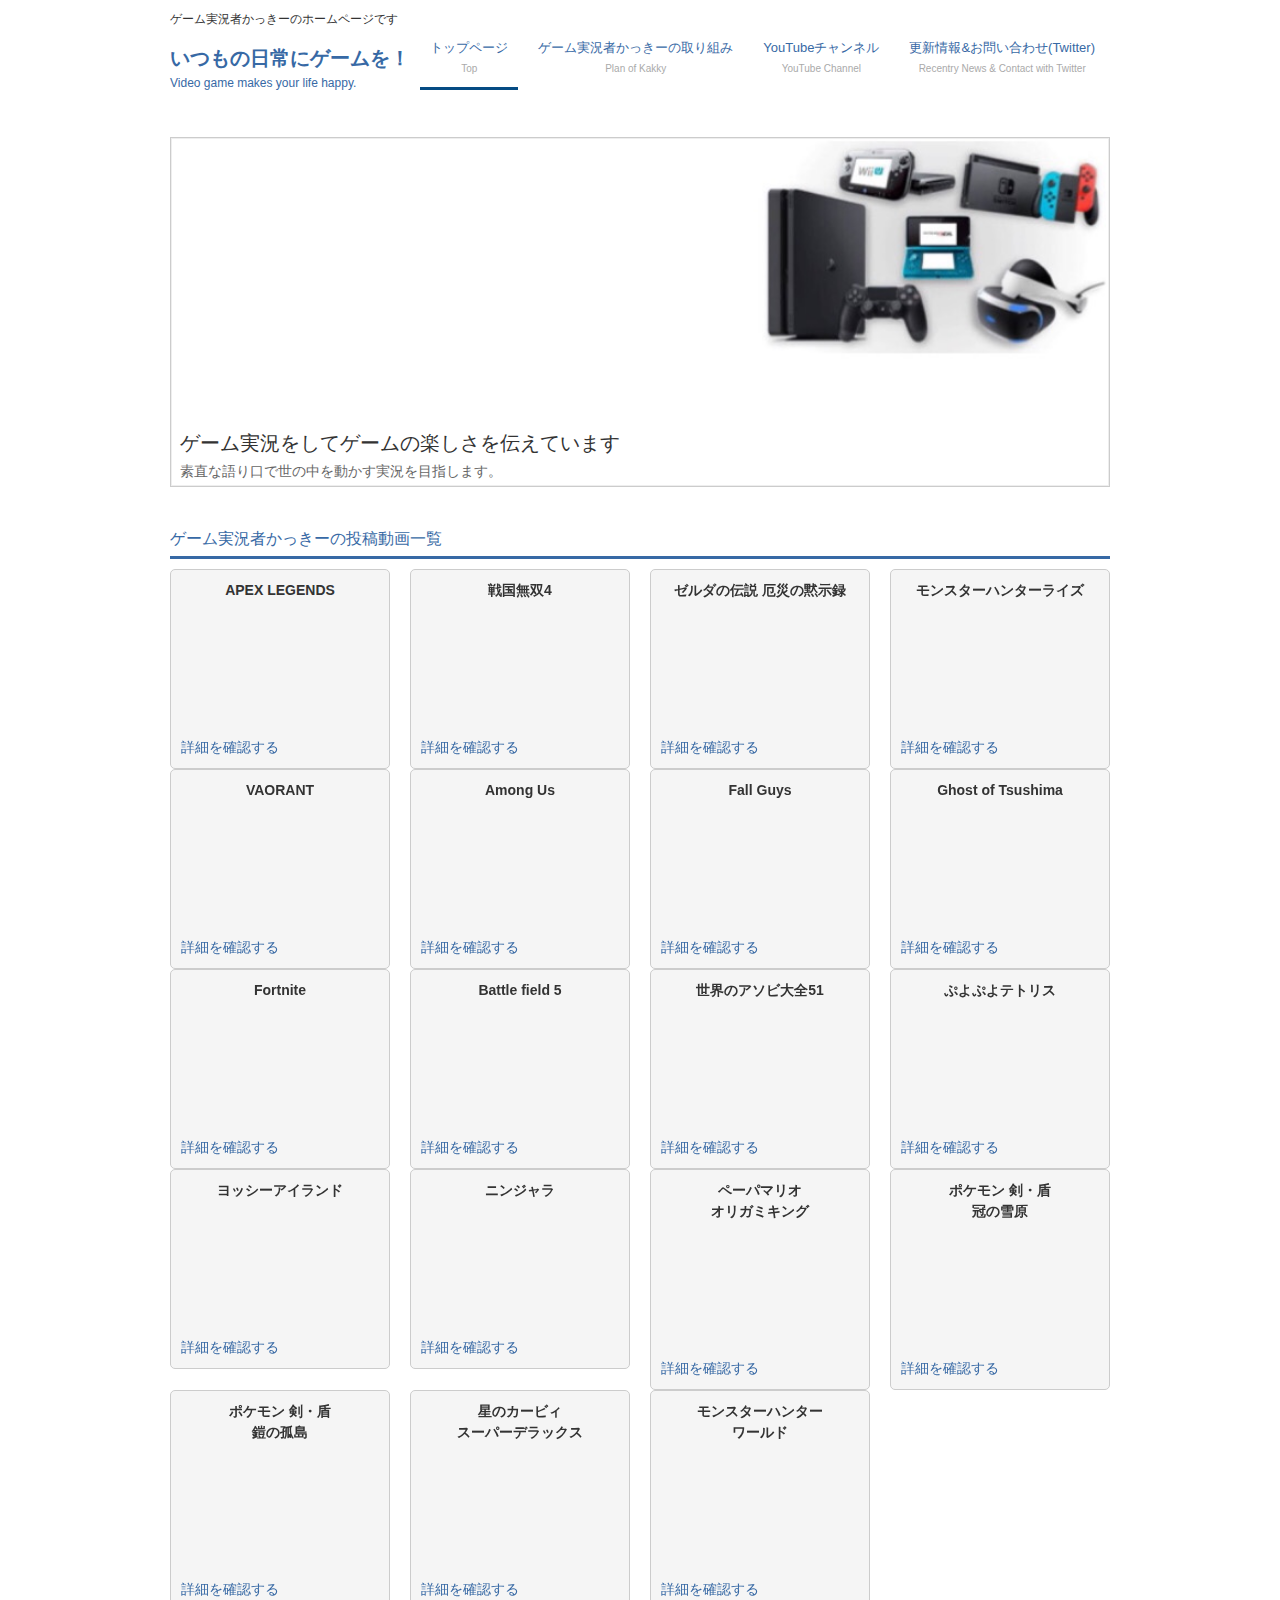
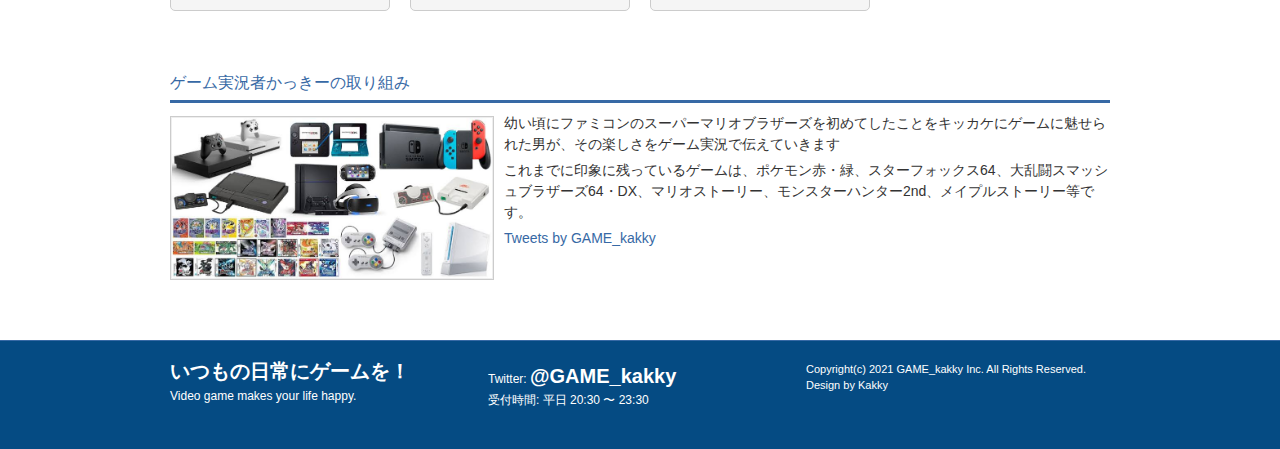
==== index.html @ 049e7fcf "Update index.html" ====
<!DOCTYPE html>
<html dir="ltr" lang="ja">
<head>
<meta charset="UTF-8">
<meta name="viewport" content="width=device-width, user-scalable=yes, maximum-scale=1.0, minimum-scale=1.0">
<meta name="description" content="ゲーム実況者かっきー |いつもの日常にゲームを！">
<meta name="keywords" content="">
<title>ゲーム実況者かっきー |いつもの日常にゲームを！</title>
<link rel="stylesheet" href="style.css" type="text/css" media="screen">
<!--[if lt IE 9]>
<script src="js/html5.js"></script>
<script src="js/css3-mediaqueries.js"></script>
<![endif]-->
<script src="js/jquery1.7.2.min.js"></script>
<script src="js/script.js"></script>
</head>
<body>

<!-- ヘッダー -->
<div id="header">
	<div class="inner">
		<h1>ゲーム実況者かっきーのホームページです</h1>
		<!-- ロゴ -->
		<div class="logo">
			<a href="index.html">いつもの日常にゲームを！<br><span>Video game makes your life happy.</span></a>
		</div>
		<!-- / ロゴ -->
    
	  <!-- メインナビゲーション -->
    <nav id="mainNav">
  		<a class="menu" id="menu"><span>MENU</span></a>
			<div class="panel">
				<ul>
					<li class="active"><a href="index.html">トップページ<br><span>Top</span></a></li>
					<li><a href="#test">ゲーム実況者かっきーの取り組み<br><span>Plan of Kakky</span></a></li>
					<li><a href="https://www.youtube.com/channel/UCup81fVz3pOuxhJ29R-Fa8Q?sub_confirmation=1">YouTubeチャンネル<br><span>YouTube Channel</span></a></li>
					<li><a href="https://twitter.com/GAME_kakky?ref_src=twsrc%5Etfw">更新情報&お問い合わせ(Twitter)<br><span>Recentry News & Contact with Twitter</span></a></li>
				</ul>
      </div>
    </nav>
		<!-- メインナビゲーション -->
    
  </div>
</div>
<!-- / ヘッダー -->

<div id="wrapper">

	<!-- メイン画像 -->
	<div id="mainBanner" class="mainImg">
		<img src="images/game_main4.jpg" alt="" width="936" height="298">
    <div class="slogan">
			<h2>ゲーム実況をしてゲームの楽しさを伝えています</h2>
			<h3>素直な語り口で世の中を動かす実況を目指します。</h3>
		</div>
	</div>
	<!-- / メイン画像 -->
 
	<!-- 4カラム -->
	<section class="content">
		<h3 class="heading">ゲーム実況者かっきーの投稿動画一覧</h3>
  <section class="gridWrapper">

		<article class="grid">
      <h3>APEX LEGENDS</h3>
			<!--<p class="img"><img src="images/eyecatch3.jpg" width="170" height="170" alt=""></p>-->
			<p class="youtube">
<iframe width="150" height="100" src="https://www.youtube.com/embed/videoseries?list=PL0HzbYUSNyf66QDqa0itKLwq8PLi3ZKbb" frameborder="0" allow="accelerometer; autoplay; clipboard-write; encrypted-media; gyroscope; picture-in-picture" allowfullscreen></iframe>
</p>
			<!--<p>ホームページサンプル株式会社では最新技術と自然との調和を目指します。革新的な技術で世の中を動かす企業を目指します。</p>-->
			<p class="readmore"><a href="subpage.html">詳細を確認する</a></p>
		</article>
		<article class="grid">
      <h3>戦国無双4</h3>
			<!--<p class="img"><img src="images/eyecatch3.jpg" width="170" height="170" alt=""></p>-->
			<p class="youtube">
<iframe width="150" height="100" src="https://www.youtube.com/embed/videoseries?list=PL0HzbYUSNyf5QwxwxTfWsIOpQ8aTRb1LQ" frameborder="0" allow="accelerometer; autoplay; clipboard-write; encrypted-media; gyroscope; picture-in-picture" allowfullscreen></iframe>
</p>
			<!--<p>ホームページサンプル株式会社では最新技術と自然との調和を目指します。革新的な技術で世の中を動かす企業を目指します。</p>-->
			<p class="readmore"><a href="subpage.html">詳細を確認する</a></p>
		</article>
    <article class="grid">
	<h3>ゼルダの伝説 厄災の黙示録</h3>
			<p class="youtube">
<iframe width="150" height="100" src="https://www.youtube.com/embed/videoseries?list=PL0HzbYUSNyf7jqXfRMIeBmpi8ENr0FbqO" frameborder="0" allow="accelerometer; autoplay; clipboard-write; encrypted-media; gyroscope; picture-in-picture" allowfullscreen></iframe>
</p>
			
		<!--	<p></p> -->
			
			<p class="readmore"><a href="https://youtu.be/-aH_fjro1sc">詳細を確認する</a></p>
		</article>
				<article class="grid">
      <h3>モンスターハンターライズ</h3>
			<p class="youtube">
<iframe width="150" height="100" src="https://www.youtube.com/embed/videoseries?list=PL0HzbYUSNyf67TXlA6O7IcloMYz2w_YuX" frameborder="0" allow="accelerometer; autoplay; clipboard-write; encrypted-media; gyroscope; picture-in-picture" allowfullscreen></iframe>
</p>
			<p class="readmore"><a href="subpage.html">詳細を確認する</a></p>
		</article>
				<article class="grid">
      <h3>VAORANT</h3>
			<p class="youtube">
<iframe width="150" height="100" src="https://www.youtube.com/embed/videoseries?list=PL0HzbYUSNyf5d-okfB-JUUlS3BEpgXlBS" frameborder="0" allow="accelerometer; autoplay; clipboard-write; encrypted-media; gyroscope; picture-in-picture" allowfullscreen></iframe>
</p>
			<p class="readmore"><a href="subpage.html">詳細を確認する</a></p>
		</article>
				<article class="grid">
      <h3>Among Us</h3>
			<p class="youtube">
<iframe width="150" height="100" src="https://www.youtube.com/embed/videoseries?list=PL0HzbYUSNyf7XOze59fUCMOjYos6AN2jo" frameborder="0" allow="accelerometer; autoplay; clipboard-write; encrypted-media; gyroscope; picture-in-picture" allowfullscreen></iframe>
</p>
			<p class="readmore"><a href="subpage.html">詳細を確認する</a></p>
		</article>
						<article class="grid">
      <h3>Fall Guys</h3>
			<p class="youtube">
<iframe width="150" height="100" src="https://www.youtube.com/embed/videoseries?list=PL0HzbYUSNyf4uznxTFJatvm3SQ216NL3k" frameborder="0" allow="accelerometer; autoplay; clipboard-write; encrypted-media; gyroscope; picture-in-picture" allowfullscreen></iframe>
</p>
			<p class="readmore"><a href="subpage.html">詳細を確認する</a></p>
		</article>
				<article class="grid">
      <h3>Ghost of Tsushima</h3>
			<p class="youtube">
<iframe width="150" height="100" src="https://www.youtube.com/embed/videoseries?list=PL0HzbYUSNyf6spI6goOjULMBIVrTdG2m8" frameborder="0" allow="accelerometer; autoplay; clipboard-write; encrypted-media; gyroscope; picture-in-picture" allowfullscreen></iframe>
</p>
			<p class="readmore"><a href="subpage.html">詳細を確認する</a></p>
		</article>
				<article class="grid">
      <h3>Fortnite</h3>
			<p class="youtube">
<iframe width="150" height="100" src="https://www.youtube.com/embed/videoseries?list=PL0HzbYUSNyf7wQ1xvd4lbq1agkwjiWAI3" frameborder="0" allow="accelerometer; autoplay; clipboard-write; encrypted-media; gyroscope; picture-in-picture" allowfullscreen></iframe>
</p>
			<p class="readmore"><a href="subpage.html">詳細を確認する</a></p>
		</article>
				<article class="grid">
      <h3>Battle field 5</h3>
			<p class="youtube">
<iframe width="150" height="100" src="https://www.youtube.com/embed/videoseries?list=PL0HzbYUSNyf6mF4R9MT7sQAlTG2nt3J6A" frameborder="0" allow="accelerometer; autoplay; clipboard-write; encrypted-media; gyroscope; picture-in-picture" allowfullscreen></iframe>
</p>
			<p class="readmore"><a href="subpage.html">詳細を確認する</a></p>
		</article>
				<article class="grid">
      <h3>世界のアソビ大全51</h3>
			<p class="youtube">
<iframe width="150" height="100" src="https://www.youtube.com/embed/videoseries?list=PL0HzbYUSNyf4pENpkUe7AvAYzjE7wUzLw" frameborder="0" allow="accelerometer; autoplay; clipboard-write; encrypted-media; gyroscope; picture-in-picture" allowfullscreen></iframe>
</p>
			<p class="readmore"><a href="subpage.html">詳細を確認する</a></p>
		</article>
				<article class="grid">
      <h3>ぷよぷよテトリス</h3>
			<p class="youtube">
<iframe width="150" height="100" src="https://www.youtube.com/embed/videoseries?list=PL0HzbYUSNyf6wNc14gIwM-EoGisE4n_5X" frameborder="0" allow="accelerometer; autoplay; clipboard-write; encrypted-media; gyroscope; picture-in-picture" allowfullscreen></iframe>
</p>
			<p class="readmore"><a href="subpage.html">詳細を確認する</a></p>
		</article>
				<article class="grid">
      <h3>ヨッシーアイランド</h3>
			<p class="youtube">
<iframe width="150" height="100" src="https://www.youtube.com/embed/videoseries?list=PL0HzbYUSNyf4JiUD9EXOtkDEardtKADnN" frameborder="0" allow="accelerometer; autoplay; clipboard-write; encrypted-media; gyroscope; picture-in-picture" allowfullscreen></iframe>
</p>
			<p class="readmore"><a href="subpage.html">詳細を確認する</a></p>
		</article>
				<article class="grid">
      <h3>ニンジャラ</h3>
			<p class="youtube">
<iframe width="150" height="100" src="https://www.youtube.com/embed/videoseries?list=PL0HzbYUSNyf5FbJzzpJgqMgTw_qTJ4Nb5" frameborder="0" allow="accelerometer; autoplay; clipboard-write; encrypted-media; gyroscope; picture-in-picture" allowfullscreen></iframe>
</p>
			<p class="readmore"><a href="subpage.html">詳細を確認する</a></p>
		</article>
		<article class="grid">
			<h3>ペーパマリオ<br>オリガミキング</h3>
			<p class="youtube">
<iframe width="150" height="100" src="https://www.youtube.com/embed/videoseries?list=PL0HzbYUSNyf70BgomaaMljh2quFSk7mq9" frameborder="0" allow="accelerometer; autoplay; clipboard-write; encrypted-media; gyroscope; picture-in-picture" allowfullscreen></iframe>
</p>
			<!--<p>ホームページサンプル株式会社では最新技術と自然との調和を目指します。革新的な技術で世の中を動かす企業を目指します。</p>-->
			<p class="readmore"><a href="https://www.youtube.com/embed/videoseries?list=PL0HzbYUSNyf70BgomaaMljh2quFSk7mq9">詳細を確認する</a></p>
		</article>
		<article class="grid">
			<h3>ポケモン 剣・盾<br>冠の雪原</h3>
			<!--<p class="img"><img src="images/eyecatch2.jpg" width="170" height="170" alt=""></p>-->
			<p class="youtube">
<iframe width="150" height="100" src="https://www.youtube.com/embed/videoseries?list=PL0HzbYUSNyf63YAkgWi8p-3kAlQIdkEBA" frameborder="0" allow="accelerometer; autoplay; clipboard-write; encrypted-media; gyroscope; picture-in-picture" allowfullscreen></iframe>
</p>
			<!--<p>ホームページサンプル株式会社では最新技術と自然との調和を目指します。革新的な技術で世の中を動かす企業を目指します。</p>-->
			<p class="readmore"><a href="subpage.html">詳細を確認する</a></p>
		</article>
				<article class="grid">
      <h3>ポケモン 剣・盾<br>鎧の孤島</h3>
			<p class="youtube">
<iframe width="150" height="100" src="https://www.youtube.com/embed/videoseries?list=PL0HzbYUSNyf7LP19UsKRMn2vyfhxezfEv" frameborder="0" allow="accelerometer; autoplay; clipboard-write; encrypted-media; gyroscope; picture-in-picture" allowfullscreen></iframe>
</p>
			<p class="readmore"><a href="subpage.html">詳細を確認する</a></p>
		</article>
				<article class="grid">
      <h3>星のカービィ<br>スーパーデラックス</h3>
			<p class="youtube">
<iframe width="150" height="100" src="https://www.youtube.com/embed/videoseries?list=PL0HzbYUSNyf67U4Lsc9cTgIwo1CGWWo3G" frameborder="0" allow="accelerometer; autoplay; clipboard-write; encrypted-media; gyroscope; picture-in-picture" allowfullscreen></iframe>
</p>
			<p class="readmore"><a href="subpage.html">詳細を確認する</a></p>
		</article>
				<article class="grid">
      <h3>モンスターハンター<br>ワールド</h3>
			<p class="youtube">
<iframe width="150" height="100" src="https://www.youtube.com/embed/videoseries?list=PL0HzbYUSNyf7HjWcYU_2t5K2lwXS5Lhk3" frameborder="0" allow="accelerometer; autoplay; clipboard-write; encrypted-media; gyroscope; picture-in-picture" allowfullscreen></iframe>
</p>
			<p class="readmore"><a href="subpage.html">詳細を確認する</a></p>
		</article>
	</section>
</section>
	<!-- / 4カラム -->
      
	<section class="content">
		<h3 id="test" class="heading">ゲーム実況者かっきーの取り組み</h3>
		<!--<h3><span id="test"></span></h3>-->
		<article>
			<img src="images/game_hard_itiran.jpg" width="320" height="240" alt="" class="alignleft frame">
			<p>幼い頃にファミコンのスーパーマリオブラザーズを初めてしたことをキッカケにゲームに魅せられた男が、その楽しさをゲーム実況で伝えていきます</p>
			<p>これまでに印象に残っているゲームは、ポケモン赤・緑、スターフォックス64、大乱闘スマッシュブラザーズ64・DX、マリオストーリー、モンスターハンター2nd、メイプルストーリー等です。</p>
      <!--<p>革新的な技術で世の中を動かす企業を目指します。ホームページサンプル株式会社では最新技術と自然との調和を目指します。革新的な技術で世の中を動かす企業を目指します。</p>
			<p>ホームページサンプル株式会社では最新技術と自然との調和を目指します。革新的な技術で世の中を動かす企業を目指します。ホームページサンプル株式会社では最新技術と自然との調和を目指します。革新的な技術で世の中を動かす。革新的な技術で世の中を動かす。</p>-->
			<a class="twitter-timeline" data-width="80%" data-height="500" data-theme="dark" href="https://twitter.com/GAME_kakky?ref_src=twsrc%5Etfw">Tweets by GAME_kakky</a> 
<script async src="https://platform.twitter.com/widgets.js" charset="utf-8">
</script>
		</article>
	</section>

</div>
<!-- / WRAPPER -->

<!-- フッター -->
<div id="footer">
	<div class="inner">
    
		<!-- 3カラム -->
    <section class="gridWrapper">
      
			<article class="grid">
      	<!-- ロゴ -->
				<p class="logo"><a href="index.html">いつもの日常にゲームを！<br /><span>Video game makes your life happy.</span></a></p>
				<!-- / ロゴ -->
			</article>
			
      <article class="grid">
      	<!-- 電話番号+受付時間 -->
				<p class="tel">Twitter: <strong><a href="https://twitter.com/GAME_kakky?ref_src=twsrc%5Etfw">@GAME_kakky</a></strong></p>
				<p>受付時間: 平日 20:30 〜 23:30</p>
				<!-- / 電話番号+受付時間 -->
			</article>
			
      <article class="grid copyright">
      	Copyright(c) 2021 GAME_kakky Inc. All Rights Reserved. Design by <a href="https://twitter.com/GAME_kakky?ref_src=twsrc%5Etfw" target="_blank" rel="nofollow">Kakky</a>
			</article>
		
    </section>
		<!-- / 3カラム -->
      
	</div>
</div>
<!-- / フッター -->

</body>
</html>
---- style.css ----
@charset "utf-8";


/* =Reset default browser CSS.
Based on work by Eric Meyer: http://meyerweb.com/eric/tools/css/reset/index.html
-------------------------------------------------------------- */
html, body, div, span, applet, object, iframe, h1, h2, h3, h4, h5, h6, p, blockquote, pre, a, abbr, acronym, address, big, cite, code, del, dfn, em, font, ins, kbd, q, s, samp, small, strike, strong, sub, sup, tt, var, dl, dt, dd, ol, ul, li, fieldset, form, label, legend, table, caption, tbody, tfoot, thead, tr, th, td {border: 0;font-family: inherit;font-size: 100%;font-style: inherit;font-weight: inherit;margin: 0;outline: 0;padding: 0;vertical-align: baseline;}
:focus {outline: 0;}

ol, ul {list-style: none;}
table {border-collapse: separate;border-spacing: 0;}
caption, th, td {font-weight: normal;text-align: left;}
blockquote:before, blockquote:after,q:before, q:after {content: "";}
blockquote, q {quotes: "" "";}
a img{border: 0;}
figure{margin:0}
article, aside, details, figcaption, figure, footer, header, hgroup, menu, nav, section {display: block;}
/* -------------------------------------------------------------- */

body{
color:#333;
font:12px verdana,"ヒラギノ丸ゴ ProN W4","Hiragino Maru Gothic ProN","メイリオ","Meiryo","ＭＳ Ｐゴシック","MS PGothic",Sans-Serif;
line-height:1.5;
background:#fff;
-webkit-text-size-adjust: none;
}


/* リンク設定
------------------------------------------------------------*/
a{color:#3769a5;text-decoration:none;}
a:hover{color:#054b83;}
a:active, a:focus{outline:0;}


/* 全体
------------------------------------------------------------*/
#wrapper{
margin:0 auto;
padding:0 1%;
width:98%;
position:relative;
}

.inner{
margin:0 auto;
width:100%;
}


/*************
/* ヘッダー
*************/
#header{
padding:10px 0 15px;
overflow:hidden;
}

* html #header{height:1%;}

#header h1{
font-size:12px;
font-weight:normal;
}


/*************
/* ロゴ
*************/
#header .logo{
float:left;
padding:20px 0 0;
}

.logo a{
font-size:20px;
font-weight:bold;
line-height:1;
}

.logo span{
font-size:12px;
font-weight:normal;
}


/**************************
/* メイン画像（トップページ+サブページ）
**************************/
#mainBanner{
margin:30px auto;
padding:0;
width:100%;
position:relative;
line-height:0;
}

#mainBanner img{
max-width:100%;
height:auto;
padding:1px;
border:1px solid #ccc;
background:#eee;
}

.slogan{
position:absolute;
max-width:100%;
height:auto;
bottom:0;
left:0;
padding:5px 10px;
line-height:1.4;
z-index:100;
}

.slogan h2{
padding-bottom:5px;
color:#333;
font-size:20px;
}

.slogan h3{
font-size:14px;
color:#666;
}

/* サブページ スローガンの背景・黒*/
.subImg .slogan{left:auto;right:0;}

.subImg .slogan h2{color:#fff;}
.subImg .slogan h3{color:#ccc;}



/**************************
/* グリッド
**************************/
.gridWrapper{
padding-bottom:20px;
overflow: hidden;
}

* html .gridWrapper{height:1%;}
	
.grid{
float:left;
border-radius: 5px;
border: 1px solid #ccc;
background: #f5f5f5;   
}

.grid h3{
padding:10px 5px;
font-weight:bold;
text-align:center;
}

.grid p{
padding:5px 10px;
text-align:left;
}

.grid p.img{text-align:center;}

.gridWrapper img, img.frame{
max-width:100%;
height:auto;
margin-bottom:10px;
padding:1px;
border:1px solid #ccc;
background:#eee;
}

#sub img{
padding:0;
border:1px solid #ccc;
}

/* フッター内のグリッド(3カラム) */
#footer .grid{
color:#fff;
background:transparent;
}

#footer .grid p{padding:0;}


/*************
メイン コンテンツ
*************/
section.content{
padding:10px 0;
margin-bottom:20px;
border-radius:6px;
overflow:hidden;
font-size:14px;
}

* html section.content{height:1%;}

section.content p{margin-bottom:5px;}

h3.heading{
padding-bottom:5px;
margin-bottom:10px;
font-size:16px;
border-bottom:3px solid #3769a5;
color:#3769a5;
}

section.content img{
max-width:90%;
height:auto;
}

.alignleft{
float:left;
clear:left;
margin:3px 10px 10px 0;
}

.alignright{
float:right;
clear:right;
margin:3px 0 10px 10px;
}

#gallery .grid{
padding:5px 0 0;
border:0;
background:#fff;
}


/*************
テーブル
*************/
table.table{
border-collapse:collapse;
width:100%;
margin:10px auto;
}

table.table th,table.table td{
padding:5px;
border:1px solid #054b83;
}

table.table th{
text-align:right;
font-weight:bold;
letter-spacing:1px;
white-space:nowrap;
color:#fff;
background:#3769a5;
border-left:#054b83 5px solid
}

table.table td{border-left:#054b83 3px double}



/*************
サブ（フッター前）コンテンツ
*************/
#sub ul{padding:10px;}

#sub li{
margin-bottom:10px;
padding-bottom:10px;
border-bottom:1px dashed #ebebeb;
}

#sub li:last-child{
border:0;
margin-bottom:0;
}

#sub li a{display:block;}

#sub ul.list{padding-bottom:7px;}

#sub ul.list li{
clear:both;
margin-bottom:4px;
padding:4px 0;
overflow:hidden;
}

* html #sub ul.list li{height:1%;}

#sub ul.list li img{
float:left;
margin:0 10px 0 0;
}

#sub ul.list li{
font-size:12px;
line-height:1.35;
}


/*************
/* フッター
*************/
#footer{
clear:both;
padding:20px 0;
overflow:hidden;
background:#054b83;
border-top:1px solid #3769a5;
}

* html #footer{height:1%;}

.tel strong{
font-size:20px;
font-weight:bold;
}

#footer a{color:#fff;}
#footer a:hover{color:#ccc;}

#footer .copyright{font-size:11px;}


/* PC用 */
@media only screen and (min-width:960px){	
	#wrapper,.inner{
	width:940px;
	padding:0;
	}
	
	#wrapper{padding-bottom:20px;}
	
  nav div.panel{
	display:block !important;
	float:right;
	}

	a#menu{display:none;}

	nav#mainNav ul{
	float:right;
	overflow:hidden;
	}

	* html nav#mainNav ul{height:1%;}

	nav#mainNav ul li{
	float:left;
	margin:0 5px;
	text-align:center;
	}

	nav#mainNav ul a{
	font-size:13px;
	display:block;
	padding:10px;
	border-bottom:3px solid #fff;
	}

	nav#mainNav ul span{
	color:#aaa;
	font-size:10px;
	}

	nav#mainNav ul li.active a,nav#mainNav ul a:hover{border-color:#054b83;}
	
	#mainBanner img{max-width:936px;}
	
	/* グリッド全体 */
	.gridWrapper{
	width:960px;
	margin:0 0 0 -20px;
	}
	
	/* グリッド共通 ベース:トップページ4カラム */
	.grid{
	float:left;
	width:218px;
	margin-left:20px;
	}
	
	/* サブコンテンツ + フッター グリッド(3カラム) */
	#sub .grid, #footer .grid{width:298px;}
	#footer .grid{border:0;}
	
	/* ギャラリー グリッド(4カラム) */
	#gallery{margin-left:-10px;}
  #gallery .grid{width:220px;}	
}


/* モニター幅940px以下 */
@media only screen and (max-width:940px){
	*{
    -webkit-box-sizing: border-box;
       -moz-box-sizing: border-box;
         -o-box-sizing: border-box;
        -ms-box-sizing: border-box;
            box-sizing: border-box;
	}
	
	#header h1{text-align:center;}
	
	#header .logo,#footer .logo{
	float:none;
	text-align:center;
	padding:10px 5px;
	}
	
	nav#mainNav{
	clear:both;
	width:100%;
	margin:0 auto;
	padding:0;
	background: -webkit-gradient(linear, left top, left bottom, color-stop(1, #054b83), color-stop(0.00, #3769a5));
	background: -webkit-linear-gradient(top, #3769a5 0%, #054b83 100%);
	background: -moz-linear-gradient(top, #3769a5 0%, #054b83 100%);
	background: -o-linear-gradient(top, #3769a5 0%, #054b83 100%);
	background: -ms-linear-gradient(top, #3769a5 0%, #054b83 100%);
	background: linear-gradient(top, #3769a5 0%, #054b83 100%);
	}

	nav#mainNav a.menu{
	width:100%;
	display:block;
	height:40px;
	line-height:40px;
	font-weight: bold;
	text-align:left;
	color:#fff;
	}

	nav#mainNav a#menu span{padding-left:10px;}
	nav#mainNav a.menu span:before{content: "→ ";}
	nav#mainNav a.menuOpen span:before{content: "↓ ";}

	nav#mainNav a#menu:hover{cursor:pointer;}

	nav .panel{
	display: none;
	width:100%;
	position: relative;
	right: 0;
	top:0;
	z-index: 1;
	}

	nav#mainNav ul li{
	float: none;
	clear:both;
	width:100%;
	height:auto;
	line-height:1.2;
	}

	nav#mainNav ul li a,nav#mainNav ul li.current-menu-item li a{
	display: block;
	padding:15px 10px;
	text-align:left;
	border-bottom:1px dashed #fff;
	color:#fff;
	background:#054b83;
	}
	
	nav#mainNav ul li a span{padding-left:10px;}
	
	nav#mainNav ul li:first-child a{border-top:1px dashed #fff;}
	
	nav#mainNav ul li:last-child a{border:0;}
	
	nav#mainNav ul li.active a,nav#mainNav ul li a:hover{background:#3769a5;}

	nav div.panel{float:none;}
	
	.grid{
	float:left;
	width:48%;
	margin:10px 2% 0 0;
	}
	
	.grid img{
	float:left;
	margin-right:5px;
	}
	
	#gallery{padding-left:1px;}
	
	#gallery .grid{
	width:23%;
	margin:0 2% 0 0;
	padding:0;
	}
	
	#gallery .grid img{
	float:none;
	margin:0;
	}
	
	#sub .grid{
	width:32%;
	margin:10px 1%;
	}
	
	#sub .grid:first-child{
	margin-left:0;
	}
	
	#sub .grid:last-child{
	margin-right:0;
	}
	
	#footer .grid, #footer .grid p{
	float:none;
	width:100%;
	text-align:center;
	border:0;
	}
	
	#footer .grid:last-child{padding-top:20px;}
}


/* iPad 縦 */
@media only screen and (max-width:768px){
  #header{padding-bottom:0;}	

	#header h1{text-align:center;}
	
	#header .logo{
	float:none;
	text-align:center;
	padding:10px 5px 20px;
	}
	
	#sub ul.list{padding:10px 10px 11px;}
	
	#sub ul.list li{
	padding-bottom:10px;
	margin-bottom:8px;
	}
}


/* スマートフォン 横(ランドスケープ) */
@media only screen and (max-width:640px){
	#footer .grid p{text-align:center;}
	
	.grid img{
	float:none;
	margin:0 auto;
	}
	
	.grid p,#sub .grid li{text-align:left;}

  .alignleft,.alignright{
	float:none;
	display:block;
	margin:0 auto 10px;
	}
	
	#sub ul.list li img{margin:0 5px 0 0;}
}


/* スマートフォン 縦(ポートレート) */
@media only screen and (max-width:480px){
	#mainBanner{margin-left:1px;}
	#mainBanner h2,#mainBanner h3{font-size:75%;}
	
	#sub .grid{
	float:none;
	width:98%;
	}
	
	#sub .grid h3{padding:10px 5px;}
	
	#sub ul.list{padding:10px;}
	
	#sub ul.list li{
	padding-bottom:3px;
	margin-bottom:3px;
	}
}
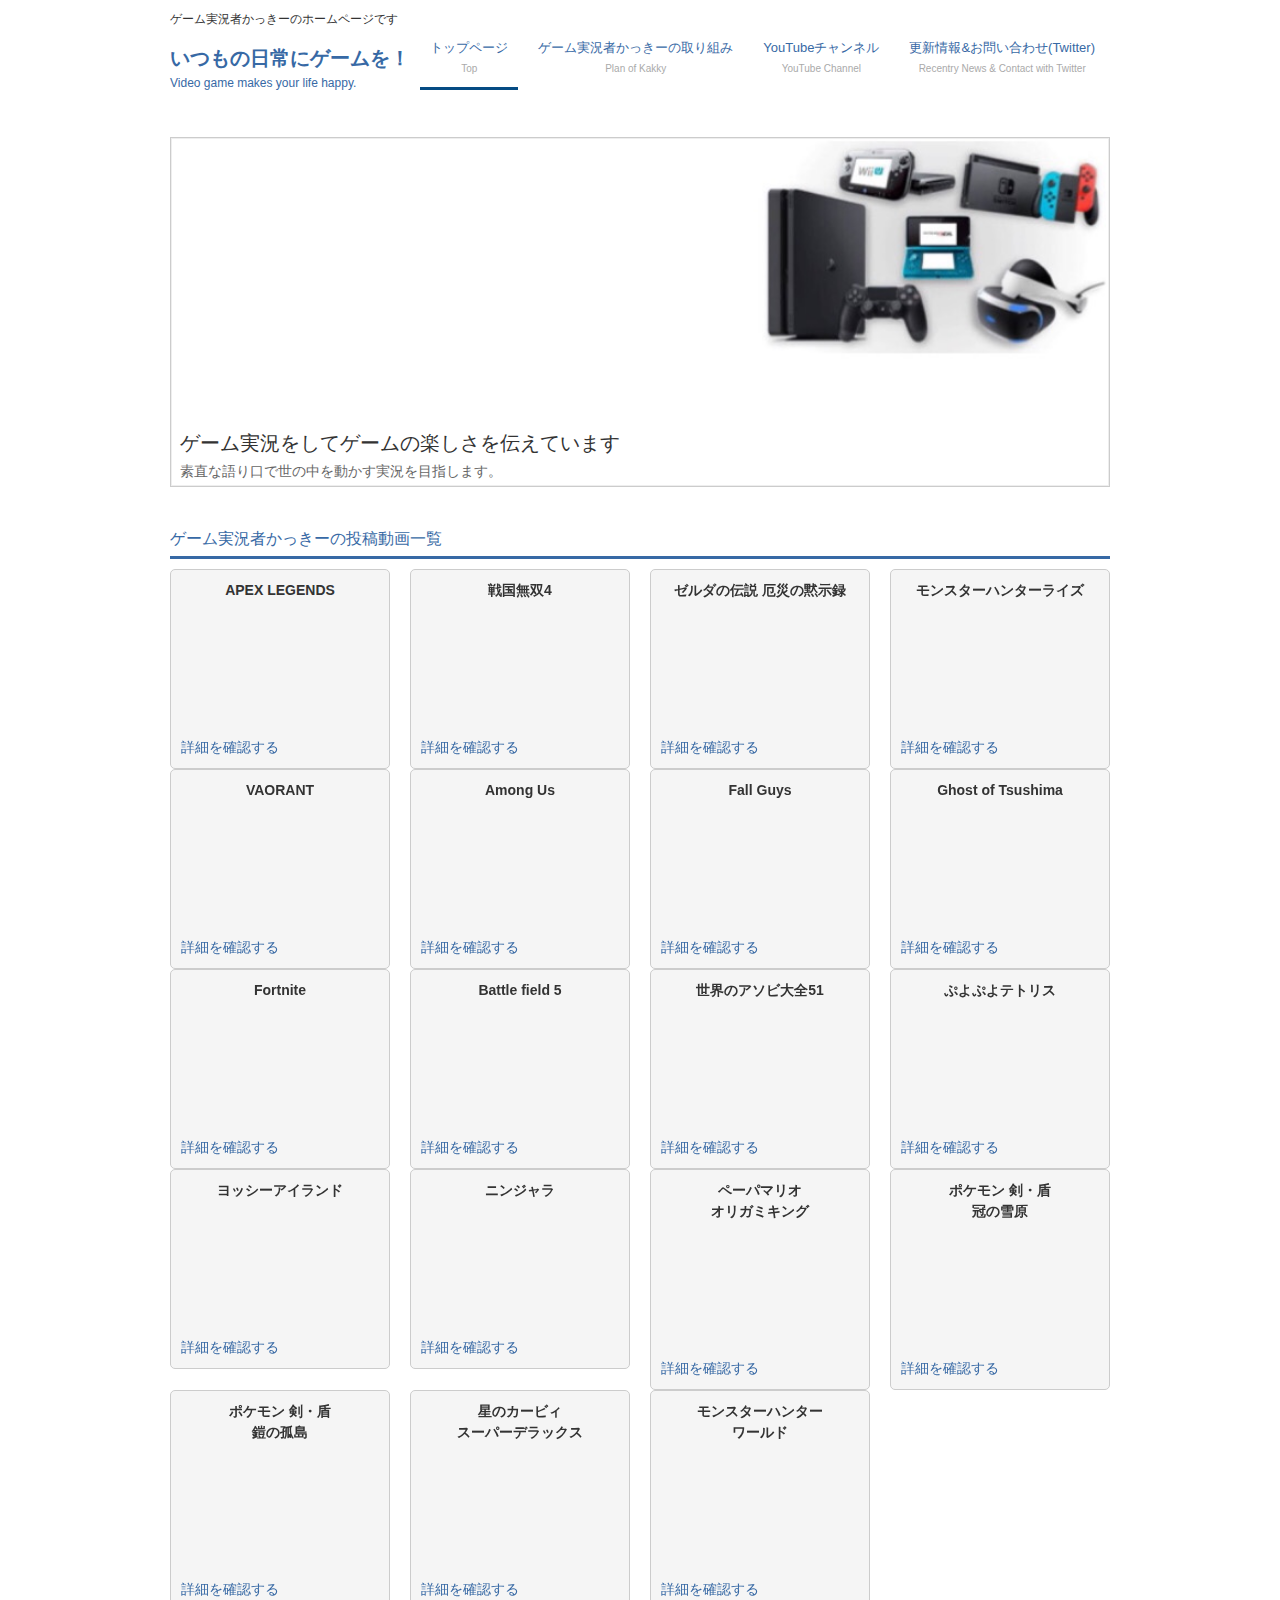
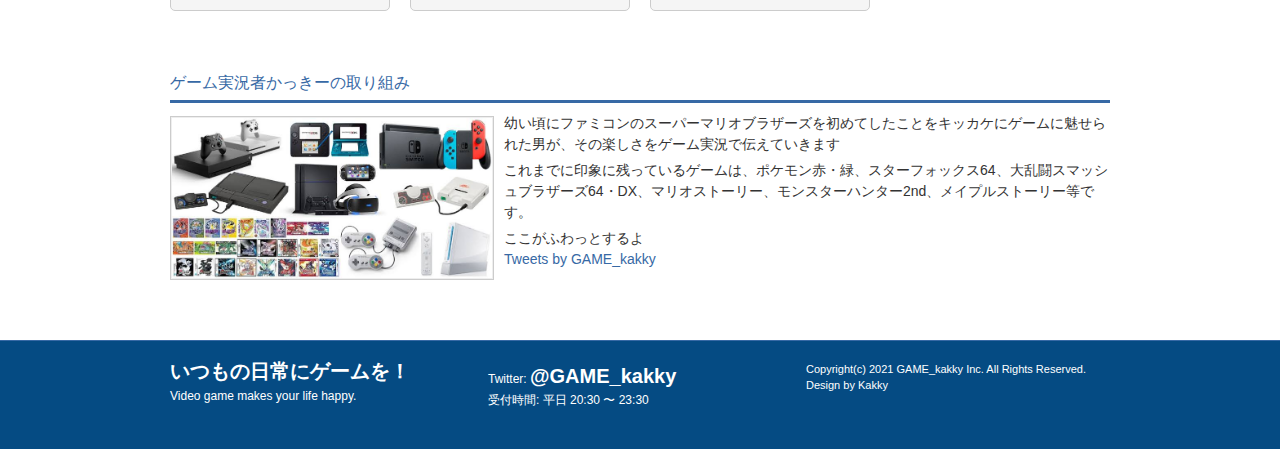
==== commit 589a8d93: "Update index.html" ====
--- a/index.html
+++ b/index.html
@@ -215,6 +215,18 @@
 			<img src="images/game_hard_itiran.jpg" width="320" height="240" alt="" class="alignleft frame">
 			<p>幼い頃にファミコンのスーパーマリオブラザーズを初めてしたことをキッカケにゲームに魅せられた男が、その楽しさをゲーム実況で伝えていきます</p>
 			<p>これまでに印象に残っているゲームは、ポケモン赤・緑、スターフォックス64、大乱闘スマッシュブラザーズ64・DX、マリオストーリー、モンスターハンター2nd、メイプルストーリー等です。</p>
+
+<style>
+    .fade{
+        animation: fadeIn 0.2s ease 0.3s 1 normal;
+    }
+    @keyframes fadeIn { /*animation-nameで設定した値を書く*/
+        0% {opacity: 0} /*アニメーション開始時は不透明度0%*/
+        100% {opacity: 1} /*アニメーション終了時は不透明度100%*/
+    }
+</style>
+<div class="fade">ここがふわっとするよ</div>
+
       <!--<p>革新的な技術で世の中を動かす企業を目指します。ホームページサンプル株式会社では最新技術と自然との調和を目指します。革新的な技術で世の中を動かす企業を目指します。</p>
 			<p>ホームページサンプル株式会社では最新技術と自然との調和を目指します。革新的な技術で世の中を動かす企業を目指します。ホームページサンプル株式会社では最新技術と自然との調和を目指します。革新的な技術で世の中を動かす。革新的な技術で世の中を動かす。</p>-->
 			<a class="twitter-timeline" data-width="80%" data-height="500" data-theme="dark" href="https://twitter.com/GAME_kakky?ref_src=twsrc%5Etfw">Tweets by GAME_kakky</a> 
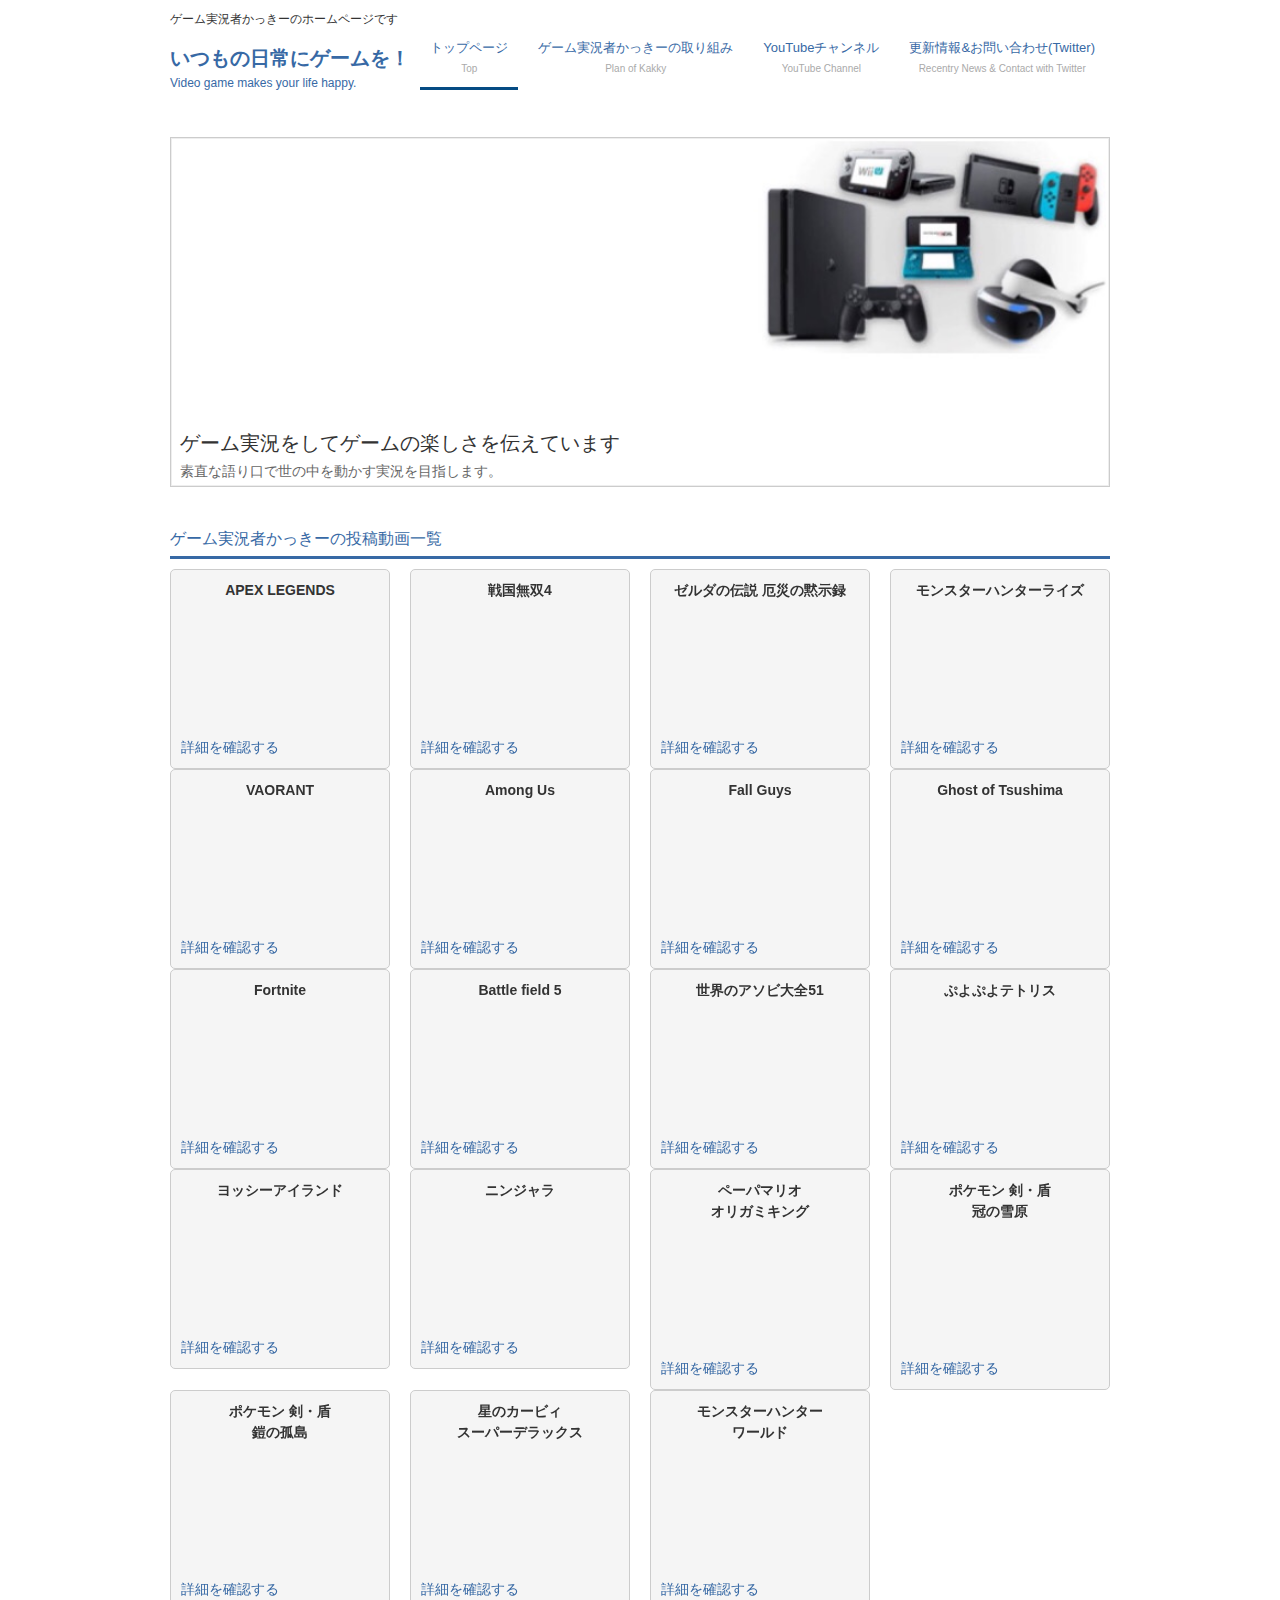
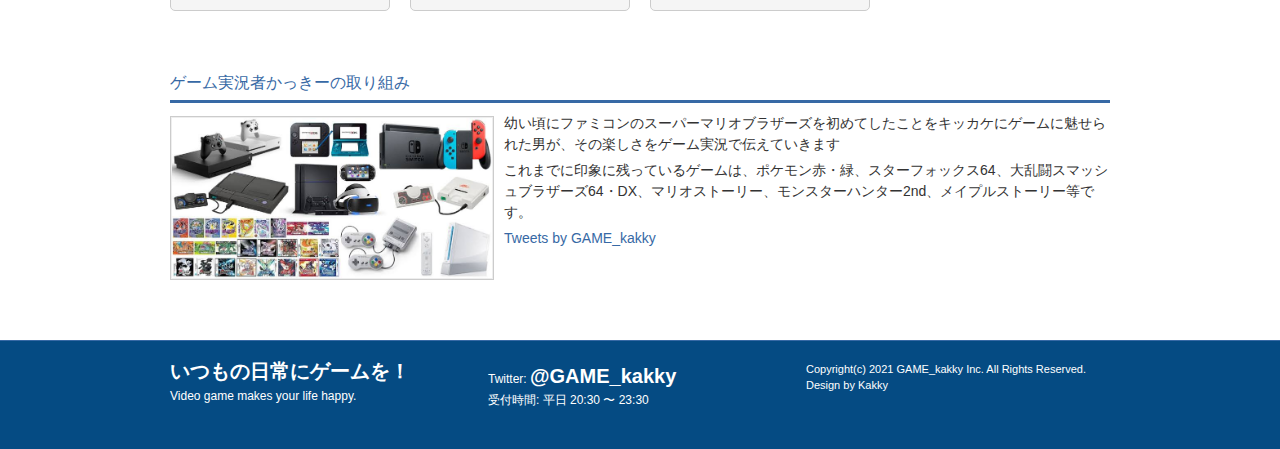
==== commit 9e99c3c6: "Update index.html" ====
--- a/index.html
+++ b/index.html
@@ -216,16 +216,7 @@
 			<p>幼い頃にファミコンのスーパーマリオブラザーズを初めてしたことをキッカケにゲームに魅せられた男が、その楽しさをゲーム実況で伝えていきます</p>
 			<p>これまでに印象に残っているゲームは、ポケモン赤・緑、スターフォックス64、大乱闘スマッシュブラザーズ64・DX、マリオストーリー、モンスターハンター2nd、メイプルストーリー等です。</p>
 
-<style>
-    .fade{
-        animation: fadeIn 0.2s ease 0.3s 1 normal;
-    }
-    @keyframes fadeIn { /*animation-nameで設定した値を書く*/
-        0% {opacity: 0} /*アニメーション開始時は不透明度0%*/
-        100% {opacity: 1} /*アニメーション終了時は不透明度100%*/
-    }
-</style>
-<div class="fade">ここがふわっとするよ</div>
+
 
       <!--<p>革新的な技術で世の中を動かす企業を目指します。ホームページサンプル株式会社では最新技術と自然との調和を目指します。革新的な技術で世の中を動かす企業を目指します。</p>
 			<p>ホームページサンプル株式会社では最新技術と自然との調和を目指します。革新的な技術で世の中を動かす企業を目指します。ホームページサンプル株式会社では最新技術と自然との調和を目指します。革新的な技術で世の中を動かす。革新的な技術で世の中を動かす。</p>-->
